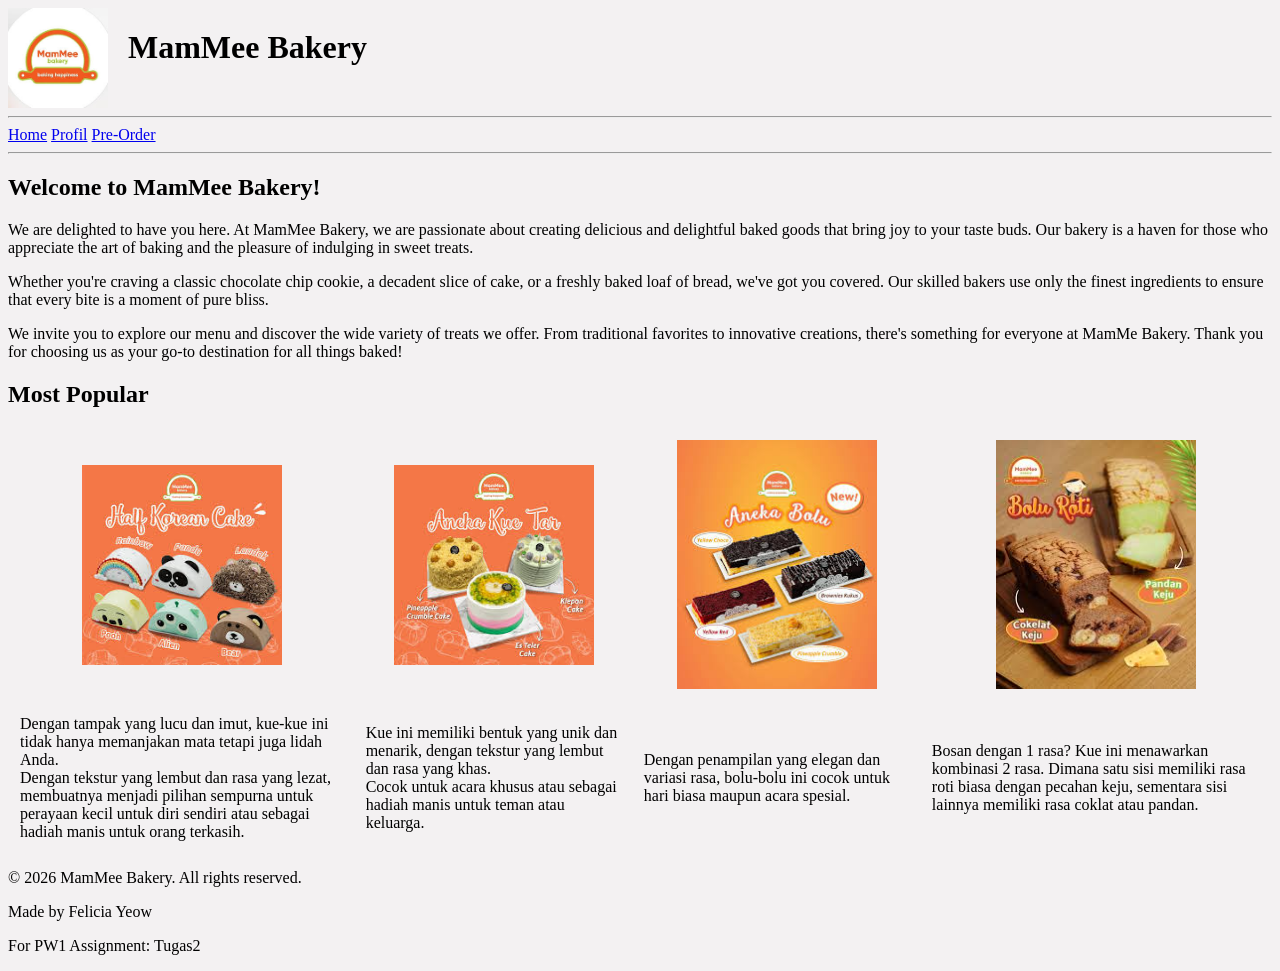
==== tugas2/index.html @ cd44c405 "Merapikan" ====
<!DOCTYPE html>
<html lang="en">
<head>
    <meta charset="UTF-8">
    <meta name="viewport" content="width=device-width, initial-scale=1.0">
    <title>MamMee Bakery </title>
</head>
<body>
    <style>
        body{
            background-color: #f3f1f2;
        }
        
        .header_top {
        display: flex;
        flex-direction: row;
        }

        .header_top img{
            border-right: 20px solid #f3f1f2;
        }

    </style>
    <header>
        <div class="header_top">
        <img src="images/logo.jpg" alt="Logo Toko" width="100"> <h1>MamMee Bakery</h1>
        </div>
        <hr>
        <nav>
            <a href="index.html">Home</a>
            <a href="profil.html">Profil</a>
            <a href="preorder.html">Pre-Order</a>
        </nav>
        <hr>
    </header>
    <main>
        <section>
            <h2>Welcome to MamMee Bakery!</h2>
            <p>
                We are delighted to have you here. At MamMee Bakery, we are passionate about creating delicious and delightful baked goods that bring joy to your taste buds. Our bakery is a haven for those who appreciate the art of baking and the pleasure of indulging in sweet treats.
            </p>
            <p>
                Whether you're craving a classic chocolate chip cookie, a decadent slice of cake, or a freshly baked loaf of bread, we've got you covered. Our skilled bakers use only the finest ingredients to ensure that every bite is a moment of pure bliss.
            </p>
            <p>
                We invite you to explore our menu and discover the wide variety of treats we offer. From traditional favorites to innovative creations, there's something for everyone at MamMe Bakery. Thank you for choosing us as your go-to destination for all things baked!
            </p>
        </section>
        <section>
            <h2>Most Popular</h2>
            <table border="0"  cellpadding="10">
                <tr>
                    <th><img src="images/produk1.jpg" alt="Cakes" width="200"></th>
                    <th><img src="images/produk2.jpg" alt="Big Cakes" width="200"></th>
                    <th><img src="images/produk3.jpg" alt="The half Cilinder Cake" width="200"></th>
                    <th><img src="images/produk4.jpg" alt="The halves with cheese" width="200"></th>
                </tr>
                <tr style="text-align: top justify;">
                    <td>
                        Dengan tampak yang lucu dan imut, kue-kue ini tidak hanya memanjakan mata tetapi juga lidah Anda.<br> Dengan tekstur yang lembut dan rasa yang lezat, membuatnya menjadi pilihan sempurna untuk perayaan kecil untuk diri sendiri atau sebagai hadiah manis untuk orang terkasih.
                    </td>
                    <td>
                        Kue ini memiliki bentuk yang unik dan menarik, dengan tekstur yang lembut dan rasa yang khas.<br> Cocok untuk acara khusus atau sebagai hadiah manis untuk teman atau keluarga.
                    </td>
                    <td>
                        Dengan penampilan yang elegan dan variasi rasa, bolu-bolu ini cocok untuk hari biasa maupun acara spesial.
                    </td>
                    <td>
                        Bosan dengan 1 rasa? Kue ini menawarkan kombinasi 2 rasa. Dimana satu sisi memiliki rasa roti biasa dengan pecahan keju, sementara sisi lainnya memiliki rasa coklat atau pandan.
                    </td>
                </tr>
            </table>
        </section>
    </main>
    <footer>
        <p>&copy; 2026 MamMee Bakery. All rights reserved.</p>
        <p>Made by Felicia Yeow</p>
        <p>For PW1 Assignment: Tugas2</p>
    </footer>
</body>
</html>
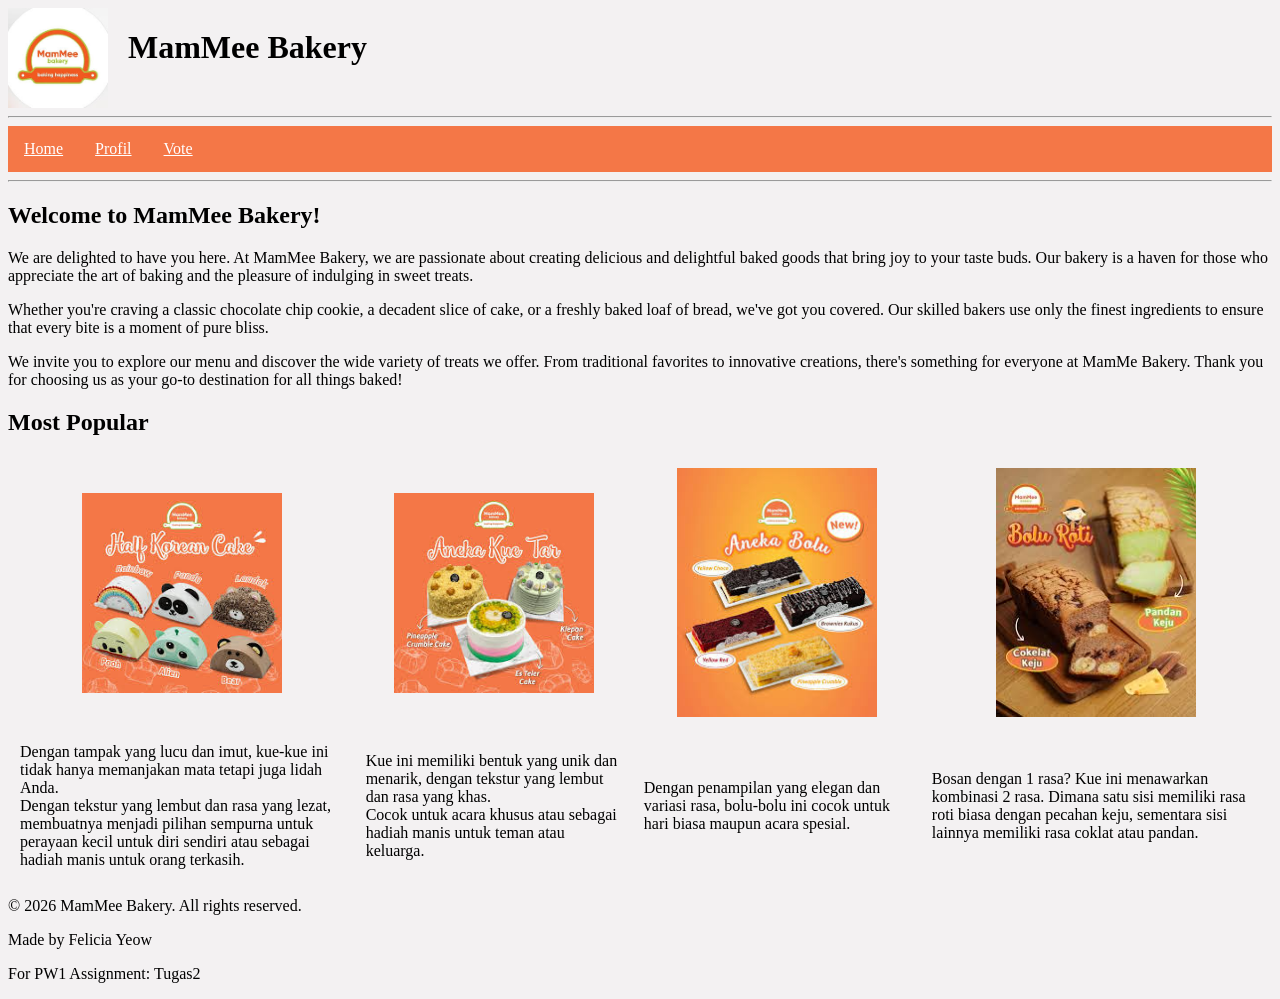
==== commit fda64398: "Style Lebih Detail" ====
--- a/tugas2/index.html
+++ b/tugas2/index.html
@@ -16,6 +16,24 @@
         flex-direction: row;
         }
 
+        nav{
+            background-color: #f47747;
+            overflow: hidden;
+        }
+
+        nav a{
+            float: left;
+            color: white;
+            text-align: center;
+            padding: 14px 16px;
+        }
+
+        nav a:hover{
+            color: #f47747;
+            background-color: #f3f1f2;
+            transition: all 0.3s ease-in-out;
+        }
+
         .header_top img{
             border-right: 20px solid #f3f1f2;
         }
@@ -29,7 +47,7 @@
         <nav>
             <a href="index.html">Home</a>
             <a href="profil.html">Profil</a>
-            <a href="preorder.html">Pre-Order</a>
+            <a href="vote.html">Vote</a>
         </nav>
         <hr>
     </header>
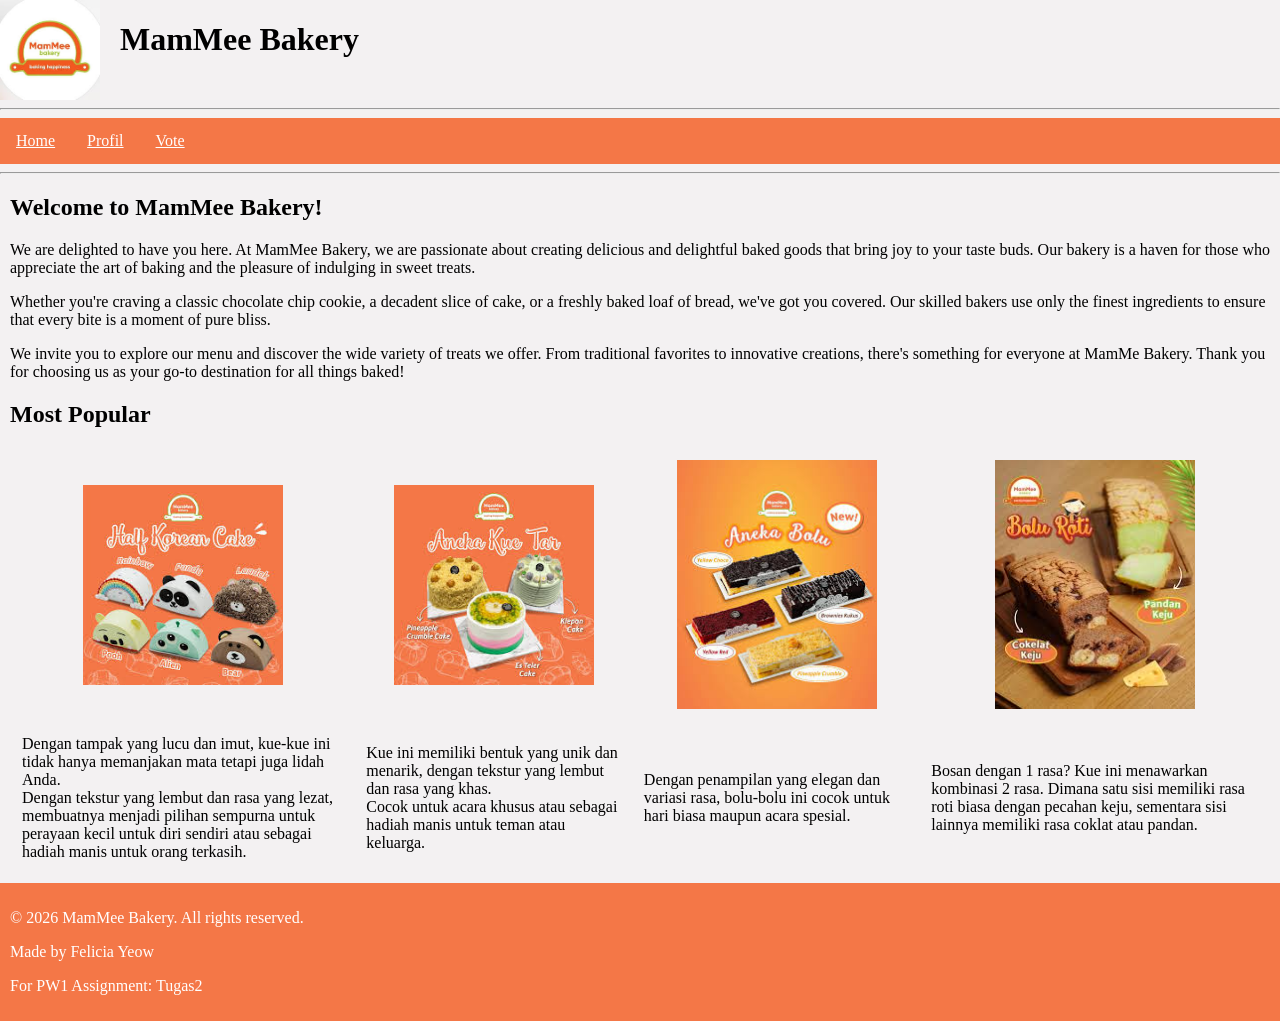
==== commit 1cac69a2: "memperbaiki Padding" ====
--- a/tugas2/index.html
+++ b/tugas2/index.html
@@ -9,11 +9,17 @@
     <style>
         body{
             background-color: #f3f1f2;
+            margin: 0;
         }
         
         .header_top {
-        display: flex;
-        flex-direction: row;
+            display: flex;
+            flex-direction: row;
+            top: 0;
+        }
+
+        .header_top img{
+            border-right: 20px solid #f3f1f2;
         }
 
         nav{
@@ -21,10 +27,17 @@
             overflow: hidden;
         }
 
+        main{
+            margin: 10px;
+        }
+
         nav a{
             float: left;
+            display: block;
             color: white;
             text-align: center;
+            position: sticky;
+            top: 0;
             padding: 14px 16px;
         }
 
@@ -36,6 +49,15 @@
 
         .header_top img{
             border-right: 20px solid #f3f1f2;
+        }
+
+        footer{
+            background-color: #f47747;
+            color: white;
+            width: 100%;
+            left: 0;
+            bottom: 0;
+            padding: 10px;
         }
 
     </style>
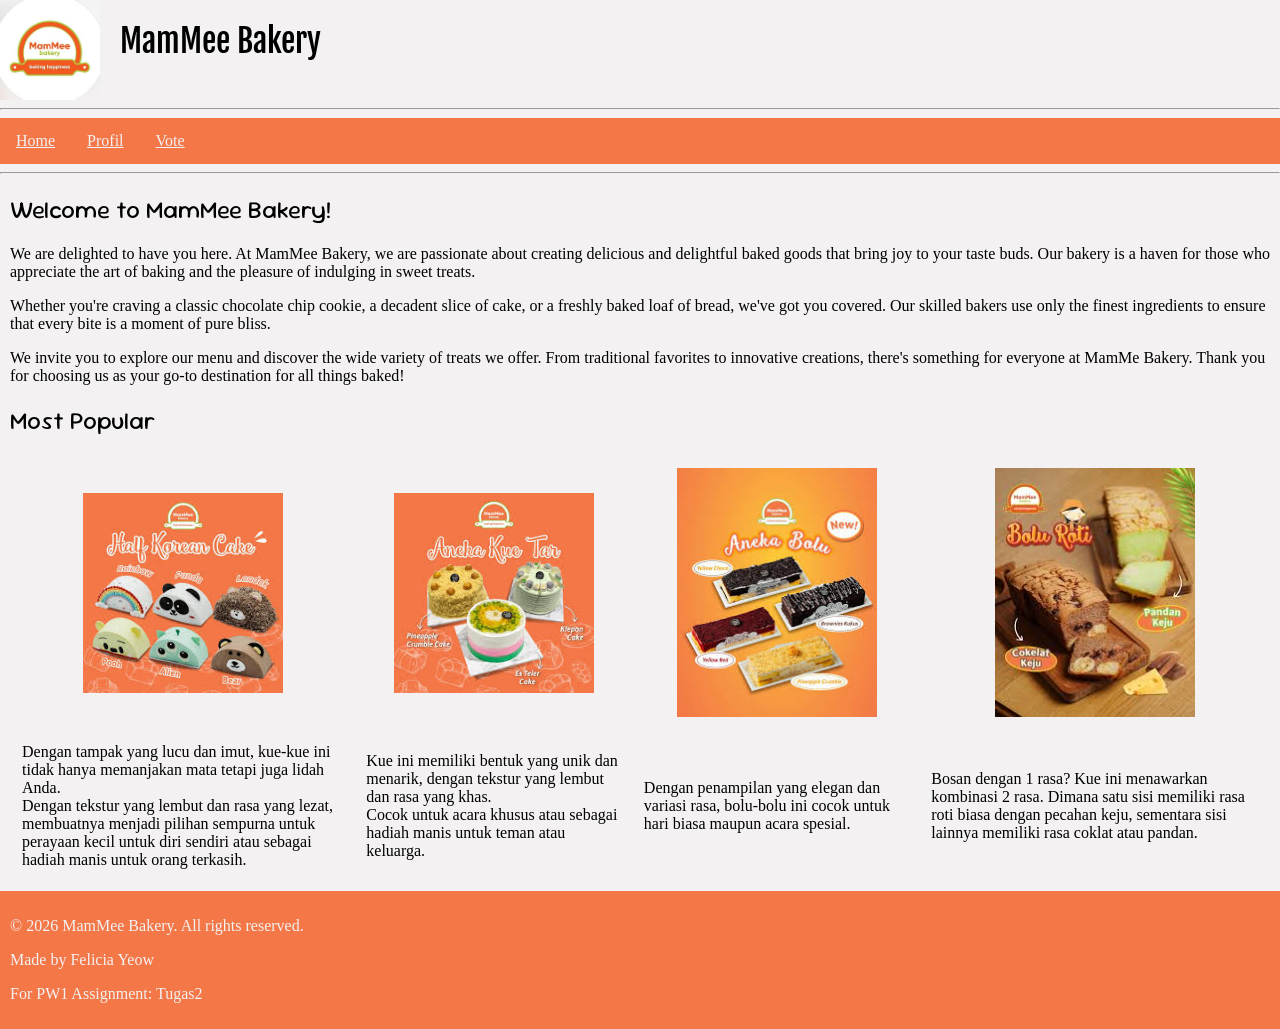
==== commit a7a1a0bd: "New Fonts" ====
--- a/tugas2/index.html
+++ b/tugas2/index.html
@@ -4,11 +4,12 @@
     <meta charset="UTF-8">
     <meta name="viewport" content="width=device-width, initial-scale=1.0">
     <title>MamMee Bakery </title>
+    <link rel="stylesheet" href="styles.css">
 </head>
 <body>
     <style>
         body{
-            background-color: #f3f1f2;
+            background-color: var(--secondary-color);
             margin: 0;
         }
         
@@ -16,14 +17,15 @@
             display: flex;
             flex-direction: row;
             top: 0;
+            font: var(--header-font);
         }
 
         .header_top img{
-            border-right: 20px solid #f3f1f2;
+            border-right: 20px solid var(--secondary-color);
         }
 
         nav{
-            background-color: #f47747;
+            background-color: var(--primary-color);
             overflow: hidden;
         }
 
@@ -34,7 +36,7 @@
         nav a{
             float: left;
             display: block;
-            color: white;
+            color: var(--secondary-color);
             text-align: center;
             position: sticky;
             top: 0;
@@ -42,18 +44,18 @@
         }
 
         nav a:hover{
-            color: #f47747;
-            background-color: #f3f1f2;
+        color: var(--primary-color);
+            background-color: var(--secondary-color);
             transition: all 0.3s ease-in-out;
         }
 
         .header_top img{
-            border-right: 20px solid #f3f1f2;
+            border-right: 20px solid var(--secondary-color);
         }
 
         footer{
-            background-color: #f47747;
-            color: white;
+            background-color: var(--primary-color);
+            color: var(--secondary-color);
             width: 100%;
             left: 0;
             bottom: 0;
--- a/tugas2/styles.css
+++ b/tugas2/styles.css
@@ -0,0 +1,27 @@
+@import url('https://fonts.googleapis.com/css2?family=Sour+Gummy:ital,wght@0,100..900;1,100..900&display=swap');
+@import url('https://fonts.googleapis.com/css2?family=Fjalla+One&family=Google+Sans:ital,opsz,wght@0,17..18,400..700;1,17..18,400..700&family=Sour+Gummy:ital,wght@0,100..900;1,100..900&display=swap');
+
+:root {
+    --primary-color: #f47747;
+    --secondary-color: #f3f1f2;
+
+    --font-family: 'Google Sans', sans-serif;
+    --header-font: 'Fjalla One', sans-serif;
+    --body-font: 'Sour Gummy', cursive;
+}
+
+h1{
+    font-family: "Fjalla One", sans-serif;
+    font-weight: 400;
+    font-style: normal;
+}
+
+h2, h5{
+    font-family: "Sour Gummy", sans-serif;
+    font-optical-sizing: auto;
+    font-weight: 400 ;
+    font-style: normal;
+    font-variation-settings:
+    "wdth" 100;
+}
+
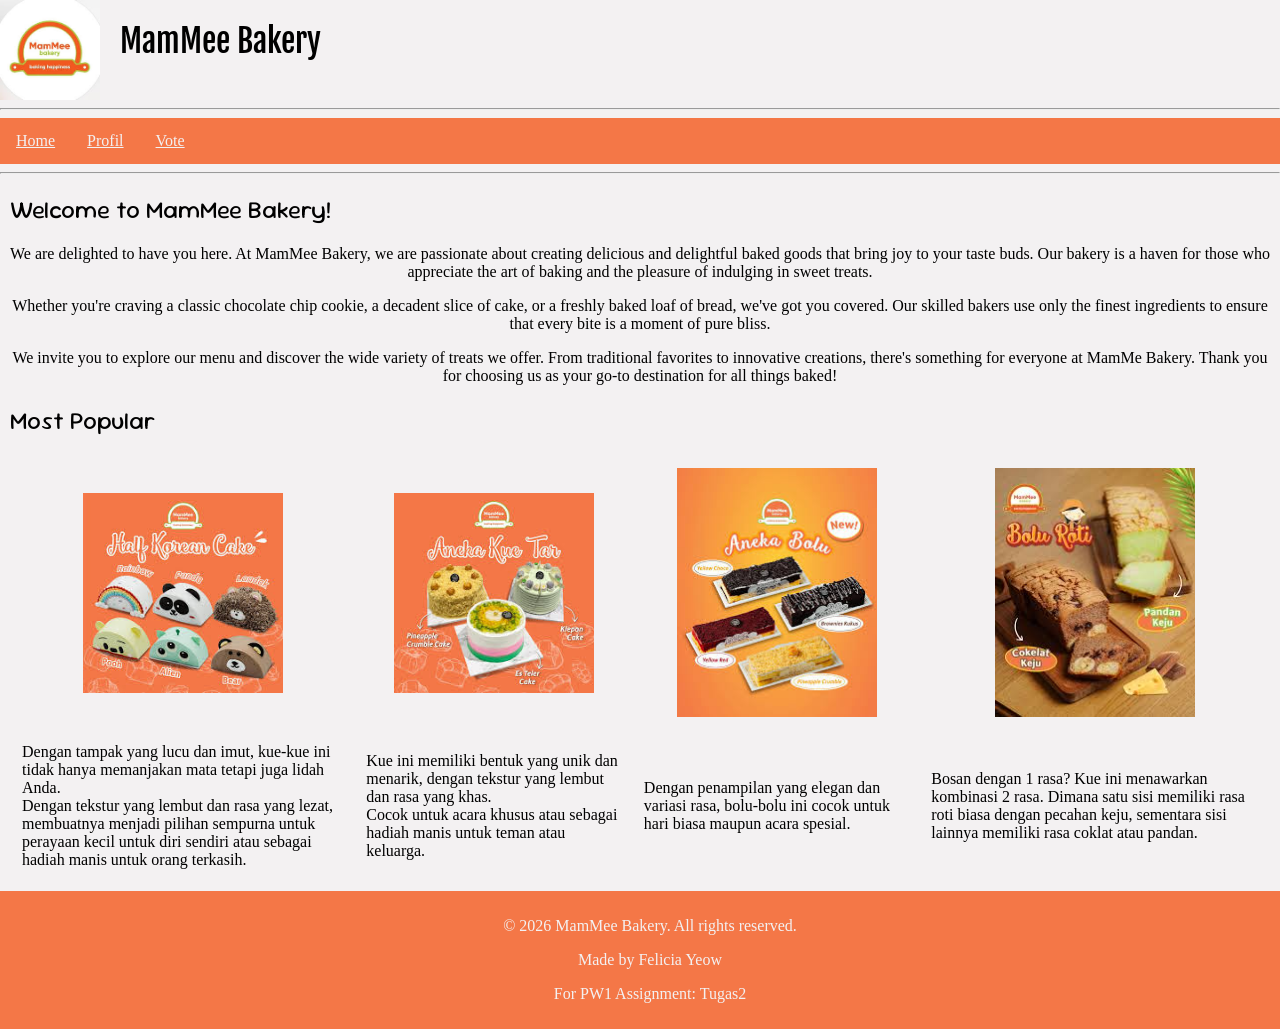
==== commit 70808f9f: "fixing paragraph" ====
--- a/tugas2/index.html
+++ b/tugas2/index.html
@@ -27,6 +27,10 @@
         nav{
             background-color: var(--primary-color);
             overflow: hidden;
+        }
+
+        p {
+            text-align: center;
         }
 
         main{
--- a/tugas2/styles.css
+++ b/tugas2/styles.css
@@ -25,3 +25,6 @@
     "wdth" 100;
 }
 
+a{
+    cursor: pointer;
+}
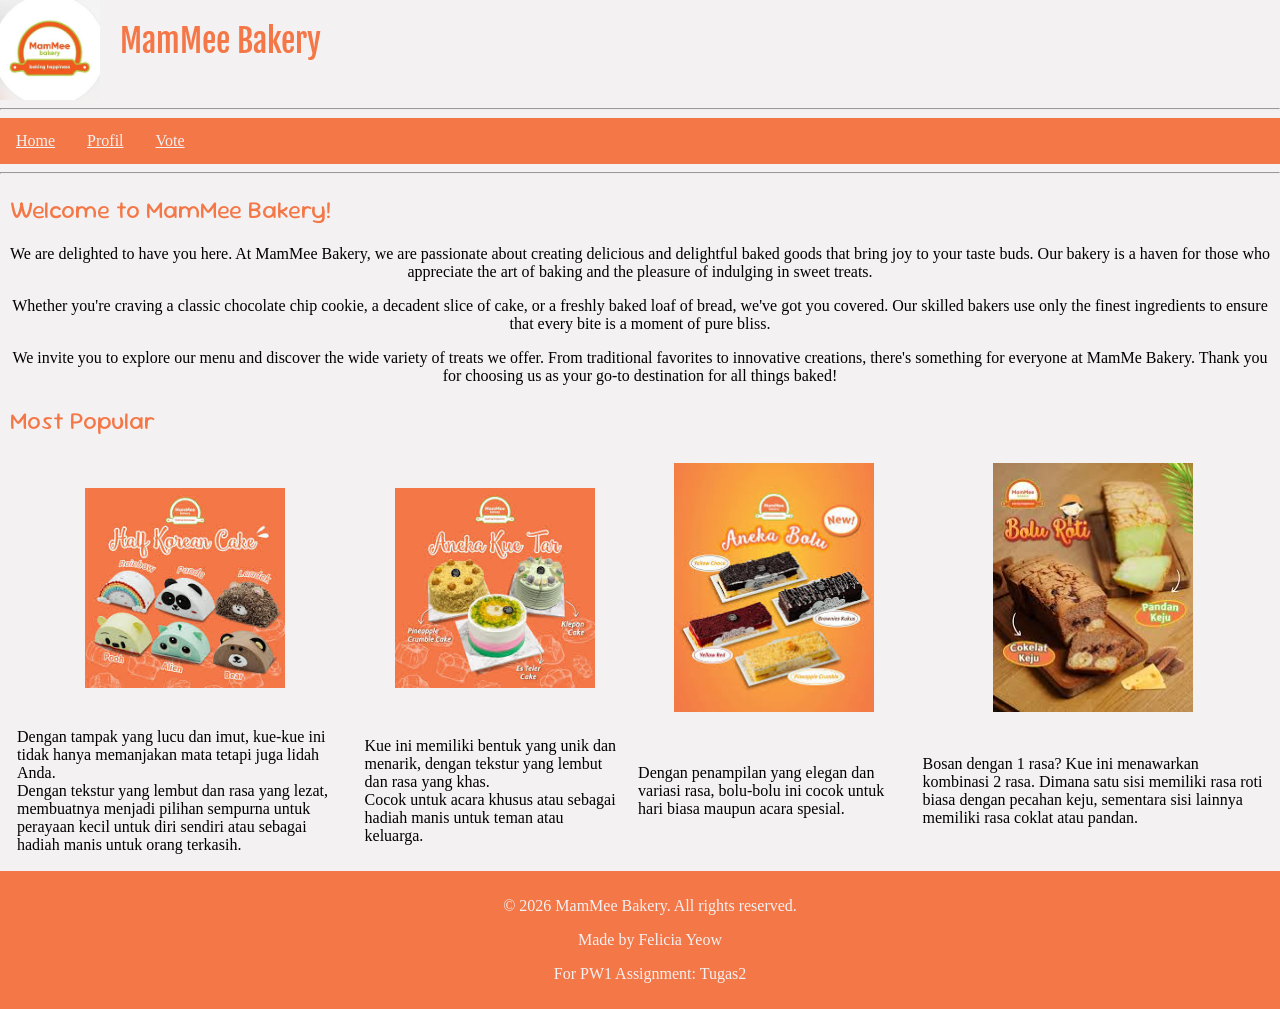
==== commit fd0875f1: "fixed Cellpading" ====
--- a/tugas2/index.html
+++ b/tugas2/index.html
@@ -94,7 +94,7 @@
         </section>
         <section>
             <h2>Most Popular</h2>
-            <table border="0"  cellpadding="10">
+            <table border="0"  cellpadding="5">
                 <tr>
                     <th><img src="images/produk1.jpg" alt="Cakes" width="200"></th>
                     <th><img src="images/produk2.jpg" alt="Big Cakes" width="200"></th>
--- a/tugas2/styles.css
+++ b/tugas2/styles.css
@@ -14,6 +14,7 @@
     font-family: "Fjalla One", sans-serif;
     font-weight: 400;
     font-style: normal;
+    color: var(--primary-color);
 }
 
 h2, h5{
@@ -23,8 +24,19 @@
     font-style: normal;
     font-variation-settings:
     "wdth" 100;
+    color: var(--primary-color);
 }
 
 a{
     cursor: pointer;
+}
+
+@view-transition fade-away{
+    .fade-in {
+        animation: fadeIn 0.5s ease-in-out;
+    }
+
+    .fade-out {
+        animation: fadeOut 0.5s ease-in-out;
+    }
 }
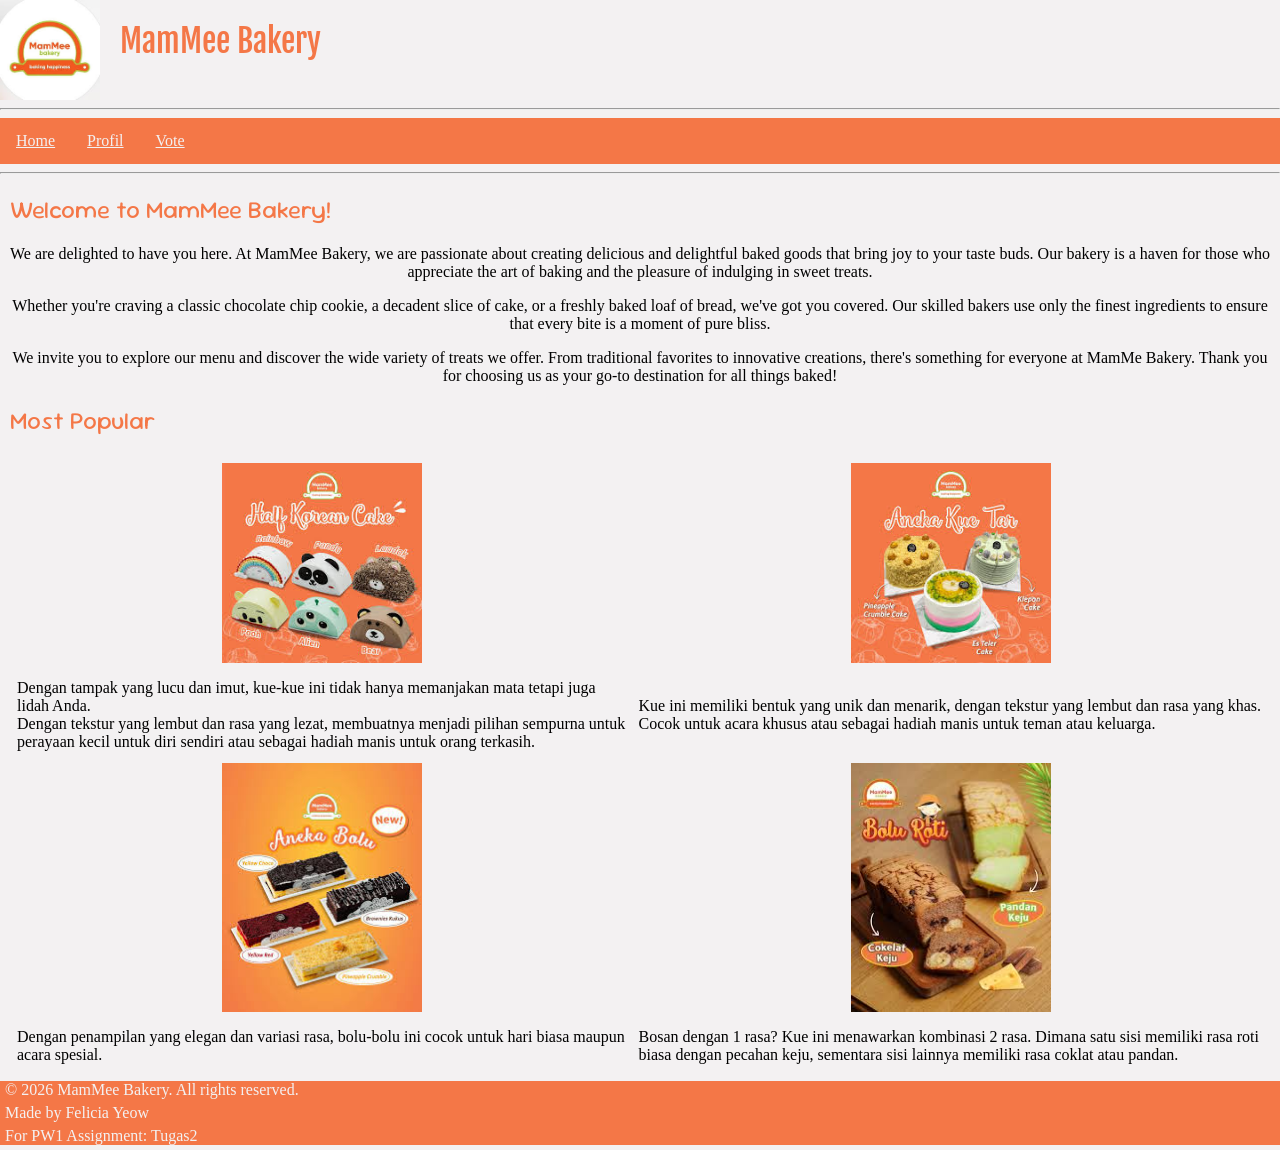
==== commit ad33301f: "viewport" ====
--- a/tugas2/index.html
+++ b/tugas2/index.html
@@ -48,7 +48,7 @@
         }
 
         nav a:hover{
-        color: var(--primary-color);
+            color: var(--primary-color);
             background-color: var(--secondary-color);
             transition: all 0.3s ease-in-out;
         }
@@ -63,7 +63,19 @@
             width: 100%;
             left: 0;
             bottom: 0;
-            padding: 10px;
+        }
+        
+        footer p{
+            margin: 5px;
+            text-align: left;
+
+        }
+
+        @media screen and (max-width: 600px) {
+            img{
+                width: 100%;
+                height: auto;
+            }
         }
 
     </style>
@@ -98,16 +110,20 @@
                 <tr>
                     <th><img src="images/produk1.jpg" alt="Cakes" width="200"></th>
                     <th><img src="images/produk2.jpg" alt="Big Cakes" width="200"></th>
-                    <th><img src="images/produk3.jpg" alt="The half Cilinder Cake" width="200"></th>
-                    <th><img src="images/produk4.jpg" alt="The halves with cheese" width="200"></th>
                 </tr>
-                <tr style="text-align: top justify;">
+                <tr">
                     <td>
                         Dengan tampak yang lucu dan imut, kue-kue ini tidak hanya memanjakan mata tetapi juga lidah Anda.<br> Dengan tekstur yang lembut dan rasa yang lezat, membuatnya menjadi pilihan sempurna untuk perayaan kecil untuk diri sendiri atau sebagai hadiah manis untuk orang terkasih.
                     </td>
                     <td>
                         Kue ini memiliki bentuk yang unik dan menarik, dengan tekstur yang lembut dan rasa yang khas.<br> Cocok untuk acara khusus atau sebagai hadiah manis untuk teman atau keluarga.
                     </td>
+                </tr>
+                <tr>
+                    <th><img src="images/produk3.jpg" alt="The half Cilinder Cake" width="200"></th>
+                    <th><img src="images/produk4.jpg" alt="The halves with cheese" width="200"></th>
+                </tr>
+                <tr>
                     <td>
                         Dengan penampilan yang elegan dan variasi rasa, bolu-bolu ini cocok untuk hari biasa maupun acara spesial.
                     </td>
